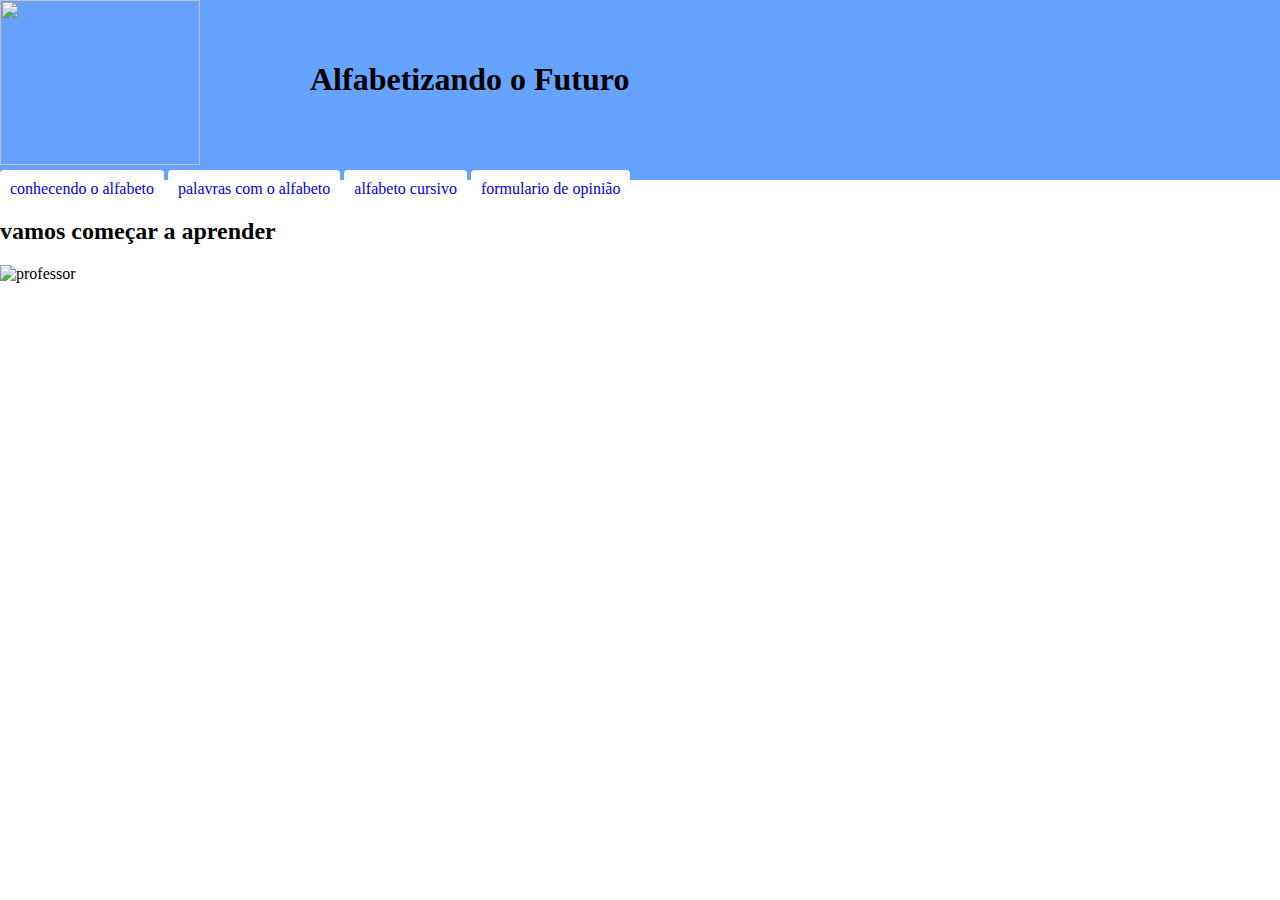
==== index.html @ e7c9ff9a "Add files via upload" ====
﻿<!DOCTYPE html>
<html>

<head>
		<meta charset="UTF-8">
		<link rel="stylesheet" type="text/css" href="..\css\alteracao.css">
	
		
</head>
		<body>
			<div class="topo">
				<div class="imagemlogo">
					 <img src="..\imagem\cubo_letras.jpg" width="200" height="165"/>
				</div>
					 <div class="titulo">
						<p><h1>Alfabetizando o Futuro</h1></p>
					 </div>
		    </div>
			
			<div class="opcoes" >
			<div class="colunadeopcoes">
			    <a href="conhecendo o alfabeto.html" >conhecendo o alfabeto</a>
			</div>
			
			<div class="colunadeopcoes">
				<a href="palavras com o alfabeto.html" >palavras com o alfabeto</a>
			</div>
			<div class="colunadeopcoes">
				<a href="alfabeto_cursivo.html" >alfabeto cursivo</a>
			</div>
			<div class="colunadeopcoes">
			    <a href="formulario.html" >formulario de opinião</a>
			</div>
			</div>
			<p><h2>vamos começar a aprender </h2></p>
			<img src="/imagem/professor.jpg" alt="professor" width="150" height="150" /> 
			




		</body>




</html>
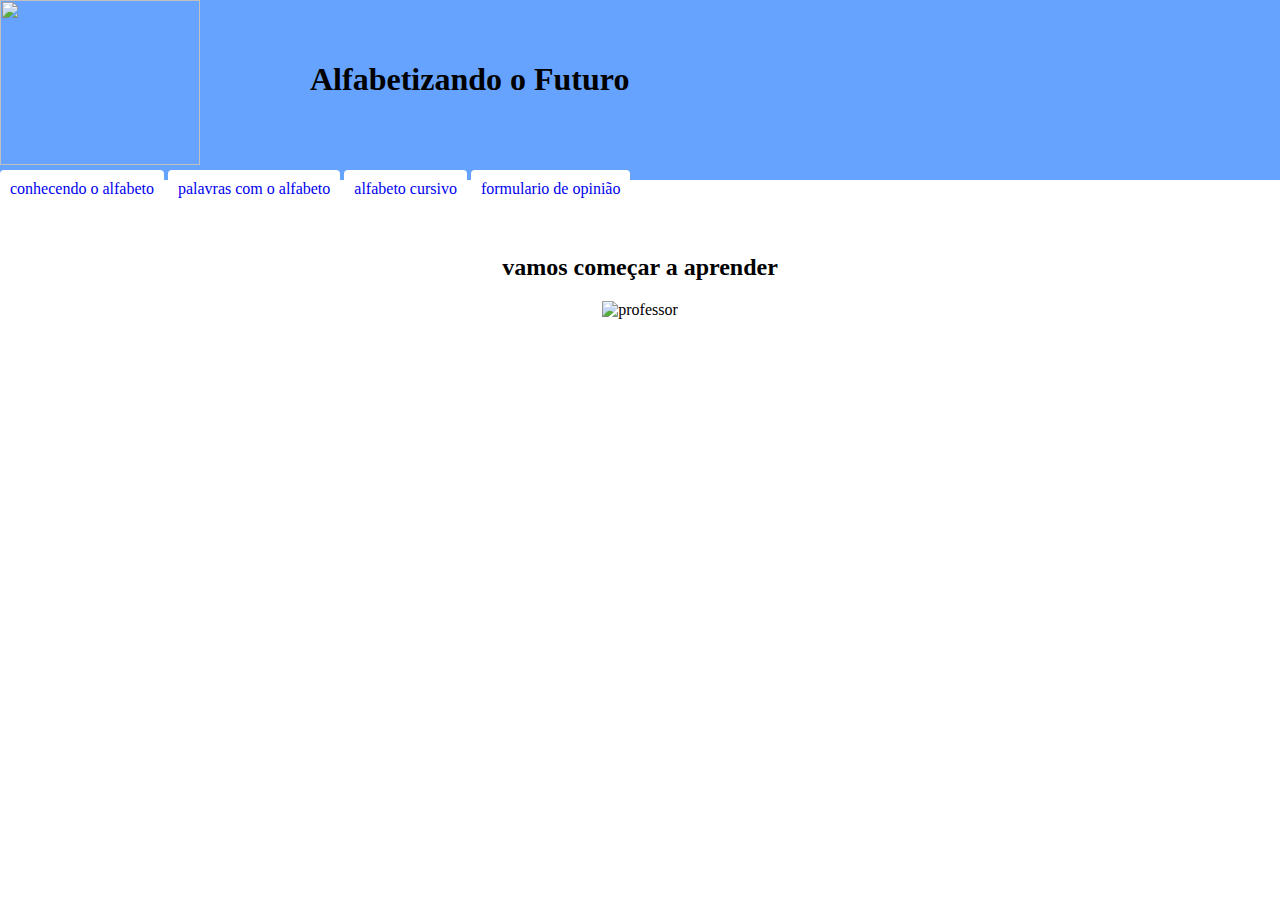
==== commit 641d6f33: "Update index.html" ====
--- a/index.html
+++ b/index.html
@@ -3,14 +3,14 @@
 
 <head>
 		<meta charset="UTF-8">
-		<link rel="stylesheet" type="text/css" href="..\css\alteracao.css">
+		<link rel="stylesheet" type="text/css" href="css/alteracao.css">
 	
 		
 </head>
 		<body>
 			<div class="topo">
 				<div class="imagemlogo">
-					 <img src="..\imagem\cubo_letras.jpg" width="200" height="165"/>
+					 <img src="imagem/cubo_letras.jpg" width="200" height="165"/>
 				</div>
 					 <div class="titulo">
 						<p><h1>Alfabetizando o Futuro</h1></p>
@@ -19,21 +19,22 @@
 			
 			<div class="opcoes" >
 			<div class="colunadeopcoes">
-			    <a href="conhecendo o alfabeto.html" >conhecendo o alfabeto</a>
+			    <a href="html/conhecendo o alfabeto.html" >conhecendo o alfabeto</a>
 			</div>
 			
 			<div class="colunadeopcoes">
-				<a href="palavras com o alfabeto.html" >palavras com o alfabeto</a>
+				<a href="html/palavras com o alfabeto.html" >palavras com o alfabeto</a>
 			</div>
 			<div class="colunadeopcoes">
-				<a href="alfabeto_cursivo.html" >alfabeto cursivo</a>
+				<a href="html/alfabeto_cursivo.html" >alfabeto cursivo</a>
 			</div>
 			<div class="colunadeopcoes">
-			    <a href="formulario.html" >formulario de opinião</a>
+			    <a href="html/formulario.html" >formulario de opinião</a>
 			</div>
 			</div>
-			<p><h2>vamos começar a aprender </h2></p>
-			<img src="/imagem/professor.jpg" alt="professor" width="150" height="150" /> 
+	<br></br>
+	                 <center><p><h2>vamos começar a aprender </h2></p></center>
+<center><img src="imagem/professor.jpg" alt="professor" width="150" height="150" /></center>
 			
 
 
@@ -44,4 +45,4 @@
 
 
 
-</html>+</html>
--- a/css/alteracao.css
+++ b/css/alteracao.css
@@ -0,0 +1,41 @@
+
+body{
+	margin:0px;
+	background-image: url("../imagem/mural.jpg");
+	background-repeat: no-repeat;
+	background-size:cover;
+	background-attachment:fixed;
+}
+.topo{
+	width:100%;
+	height:180px;
+	background:#66a3ff;
+}
+.imagemlogo{
+ float:left;
+ width:10px;
+}
+
+.titulo{
+float:left;
+margin-top:40px;
+max-width:400px;
+margin-left:300px;
+}
+.opcoes div{
+display:inline;
+
+}
+ a:link{
+	 
+	 text-decoration:none;
+	 background:#ffffff;
+	 padding:10px 10px;
+	 border-radius: 4px 4px 4px 4px;
+ }
+a:visited{
+	color:#809fff;
+}	
+.opcoes a:hover {
+		background-color:#ccefff;
+}
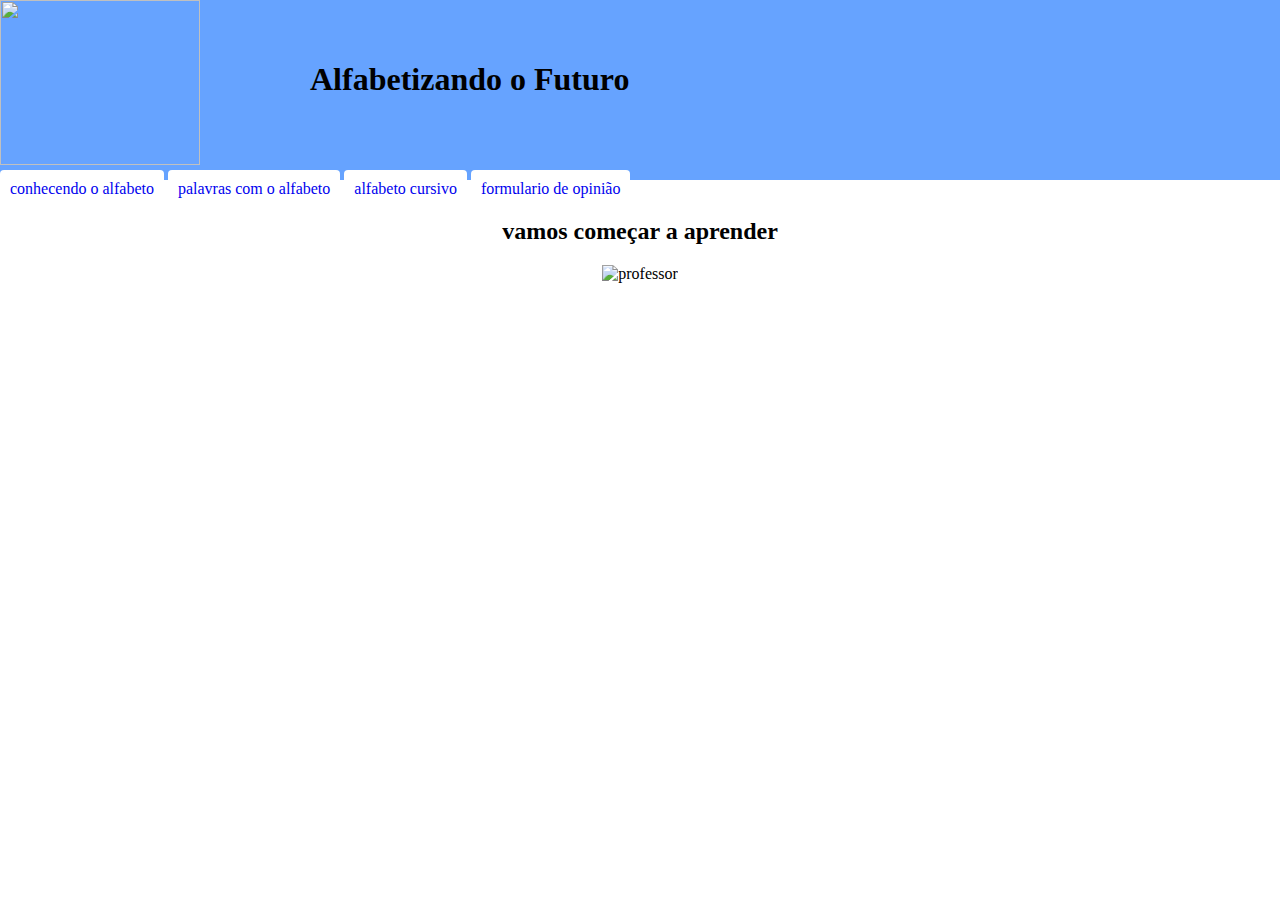
==== commit 3591e66d: "Update index.html" ====
--- a/index.html
+++ b/index.html
@@ -32,9 +32,9 @@
 			    <a href="html/formulario.html" >formulario de opinião</a>
 			</div>
 			</div>
-	<br></br>
+	
 	                 <center><p><h2>vamos começar a aprender </h2></p></center>
-<center><img src="imagem/professor.jpg" alt="professor" width="150" height="150" /></center>
+<center><img src="imagem/professor.jpeg" alt="professor" width="400" height="400" /></center>
 			
 
 
